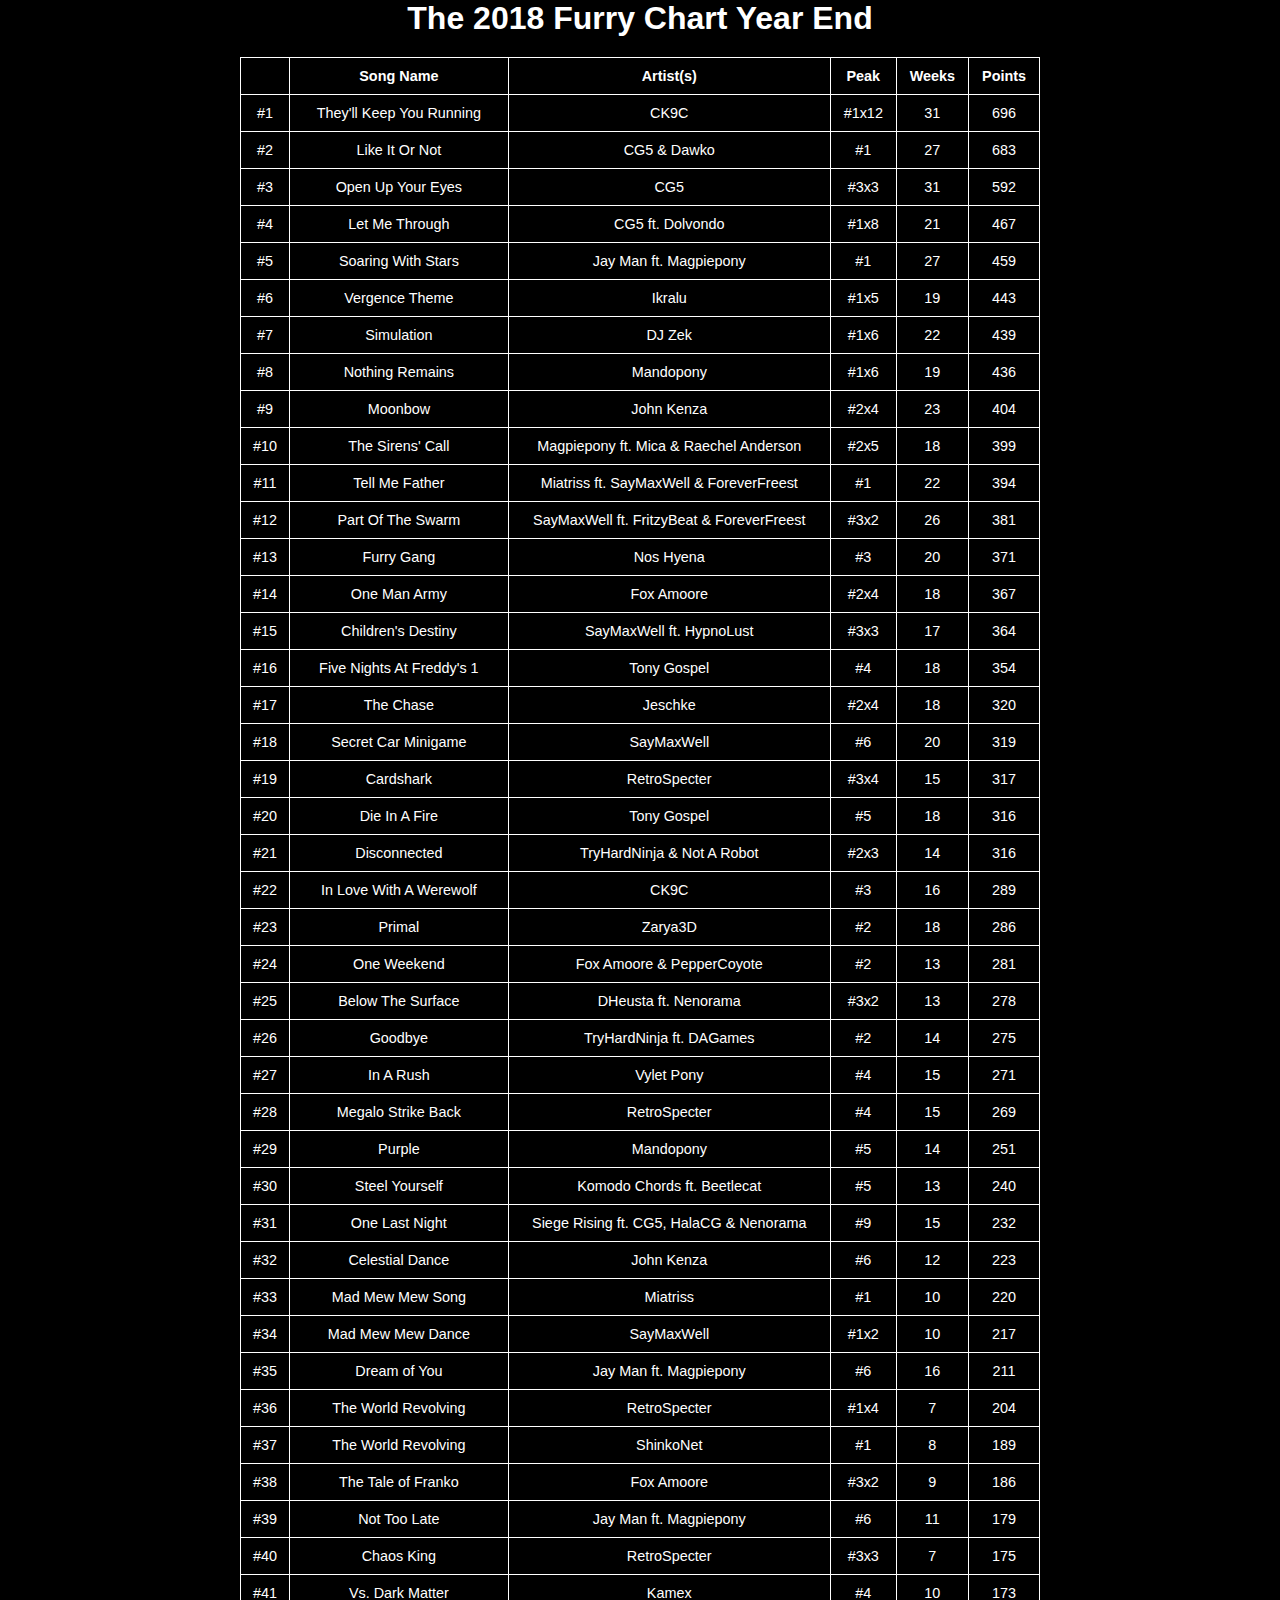
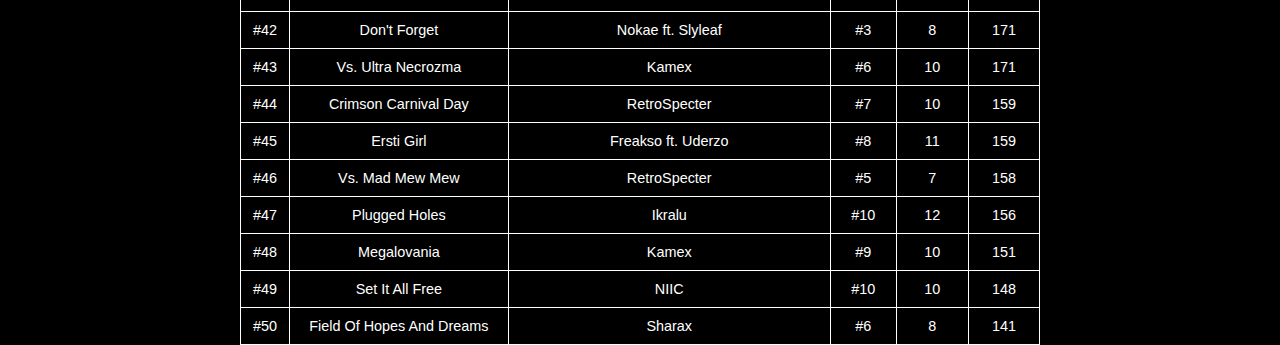
==== 2018.html @ 4cbfb5ee "Update 2018.html" ====
<!DOCTYPE html>
<html lang="en">
<head>
    <meta charset="UTF-8">
    <meta name="viewport" content="width=device-width, initial-scale=1.0">
    <link rel="stylesheet" href="style.css">
    <title>2018 Furry Chart YE</title>
</head>
<body>
    <header>
        <h1>The 2018 Furry Chart Year End</h1>
    </header>
    
    <div class="chart-container">
        <table>
            <thead>
                <tr>
                    <th></th>
                    <th>Song Name</th>
                    <th>Artist(s)</th>
                    <th>Peak</th>
                    <th>Weeks</th>
                    <th>Points</th>
                </tr>
            </thead>
            <tbody>
                <tr>
                    <td>#1</td>
                    <td>They'll Keep You Running</td>
                    <td>CK9C</td>
                    <td>#1x12</td>
                    <td>31</td>
                    <td>696</td>
                </tr>
                <tr>
                    <td>#2</td>
                    <td>Like It Or Not</td>
                    <td>CG5 & Dawko</td>
                    <td>#1</td>
                    <td>27</td>
                    <td>683</td>
                </tr>
                <tr>
                    <td>#3</td>
                    <td>Open Up Your Eyes</td>
                    <td>CG5</td>
                    <td>#3x3</td>
                    <td>31</td>
                    <td>592</td>
                </tr>
                <tr>
                    <td>#4</td>
                    <td>Let Me Through</td>
                    <td>CG5 ft. Dolvondo</td>
                    <td>#1x8</td>
                    <td>21</td>
                    <td>467</td>
                </tr>
                <tr>
                    <td>#5</td>
                    <td>Soaring With Stars</td>
                    <td>Jay Man ft. Magpiepony</td>
                    <td>#1</td>
                    <td>27</td>
                    <td>459</td>
                </tr>
                <tr>
                    <td>#6</td>
                    <td>Vergence Theme</td>
                    <td>Ikralu</td>
                    <td>#1x5</td>
                    <td>19</td>
                    <td>443</td>
                </tr>
                <tr>
                    <td>#7</td>
                    <td>Simulation</td>
                    <td>DJ Zek</td>
                    <td>#1x6</td>
                    <td>22</td>
                    <td>439</td>
                </tr>
                <tr>
                    <td>#8</td>
                    <td>Nothing Remains</td>
                    <td>Mandopony</td>
                    <td>#1x6</td>
                    <td>19</td>
                    <td>436</td>
                </tr>
                <tr>
                    <td>#9</td>
                    <td>Moonbow</td>
                    <td>John Kenza</td>
                    <td>#2x4</td>
                    <td>23</td>
                    <td>404</td>
                </tr>
                <tr>
                    <td>#10</td>
                    <td>The Sirens' Call</td>
                    <td>Magpiepony ft. Mica & Raechel Anderson</td>
                    <td>#2x5</td>
                    <td>18</td>
                    <td>399</td>
                </tr>
                <tr>
                    <td>#11</td>
                    <td>Tell Me Father</td>
                    <td>Miatriss ft. SayMaxWell & ForeverFreest</td>
                    <td>#1</td>
                    <td>22</td>
                    <td>394</td>
                </tr>
                <tr>
                    <td>#12</td>
                    <td>Part Of The Swarm</td>
                    <td>SayMaxWell ft. FritzyBeat & ForeverFreest</td>
                    <td>#3x2</td>
                    <td>26</td>
                    <td>381</td>
                </tr>
                <tr>
                    <td>#13</td>
                    <td>Furry Gang</td>
                    <td>Nos Hyena</td>
                    <td>#3</td>
                    <td>20</td>
                    <td>371</td>
                </tr>
                <tr>
                    <td>#14</td>
                    <td>One Man Army</td>
                    <td>Fox Amoore</td>
                    <td>#2x4</td>
                    <td>18</td>
                    <td>367</td>
                </tr>
                <tr>
                    <td>#15</td>
                    <td>Children's Destiny</td>
                    <td>SayMaxWell ft. HypnoLust</td>
                    <td>#3x3</td>
                    <td>17</td>
                    <td>364</td>
                </tr>
                <tr>
                    <td>#16</td>
                    <td>Five Nights At Freddy's 1</td>
                    <td>Tony Gospel</td>
                    <td>#4</td>
                    <td>18</td>
                    <td>354</td>
                </tr>
                <tr>
                    <td>#17</td>
                    <td>The Chase</td>
                    <td>Jeschke</td>
                    <td>#2x4</td>
                    <td>18</td>
                    <td>320</td>
                </tr>
                <tr>
                    <td>#18</td>
                    <td>Secret Car Minigame</td>
                    <td>SayMaxWell</td>
                    <td>#6</td>
                    <td>20</td>
                    <td>319</td>
                </tr>
                <tr>
                    <td>#19</td>
                    <td>Cardshark</td>
                    <td>RetroSpecter</td>
                    <td>#3x4</td>
                    <td>15</td>
                    <td>317</td>
                </tr>
                <tr>
                    <td>#20</td>
                    <td>Die In A Fire</td>
                    <td>Tony Gospel</td>
                    <td>#5</td>
                    <td>18</td>
                    <td>316</td>
                </tr>
                <tr>
                    <td>#21</td>
                    <td>Disconnected</td>
                    <td>TryHardNinja & Not A Robot</td>
                    <td>#2x3</td>
                    <td>14</td>
                    <td>316</td>
                </tr>
                <tr>
                    <td>#22</td>
                    <td>In Love With A Werewolf</td>
                    <td>CK9C</td>
                    <td>#3</td>
                    <td>16</td>
                    <td>289</td>
                </tr>
                <tr>
                    <td>#23</td>
                    <td>Primal</td>
                    <td>Zarya3D</td>
                    <td>#2</td>
                    <td>18</td>
                    <td>286</td>
                </tr>
                <tr>
                    <td>#24</td>
                    <td>One Weekend</td>
                    <td>Fox Amoore & PepperCoyote</td>
                    <td>#2</td>
                    <td>13</td>
                    <td>281</td>
                </tr>
                <tr>
                    <td>#25</td>
                    <td>Below The Surface</td>
                    <td>DHeusta ft. Nenorama</td>
                    <td>#3x2</td>
                    <td>13</td>
                    <td>278</td>
                </tr>
                <tr>
                    <td>#26</td>
                    <td>Goodbye</td>
                    <td>TryHardNinja ft. DAGames</td>
                    <td>#2</td>
                    <td>14</td>
                    <td>275</td>
                </tr>
                <tr>
                    <td>#27</td>
                    <td>In A Rush</td>
                    <td>Vylet Pony</td>
                    <td>#4</td>
                    <td>15</td>
                    <td>271</td>
                </tr>
                <tr>
                    <td>#28</td>
                    <td>Megalo Strike Back</td>
                    <td>RetroSpecter</td>
                    <td>#4</td>
                    <td>15</td>
                    <td>269</td>
                </tr>
                <tr>
                    <td>#29</td>
                    <td>Purple</td>
                    <td>Mandopony</td>
                    <td>#5</td>
                    <td>14</td>
                    <td>251</td>
                </tr>
                <tr>
                    <td>#30</td>
                    <td>Steel Yourself</td>
                    <td>Komodo Chords ft. Beetlecat</td>
                    <td>#5</td>
                    <td>13</td>
                    <td>240</td>
                </tr>
                <tr>
                    <td>#31</td>
                    <td>One Last Night</td>
                    <td>Siege Rising ft. CG5, HalaCG & Nenorama</td>
                    <td>#9</td>
                    <td>15</td>
                    <td>232</td>
                </tr>
                <tr>
                    <td>#32</td>
                    <td>Celestial Dance</td>
                    <td>John Kenza</td>
                    <td>#6</td>
                    <td>12</td>
                    <td>223</td>
                </tr>
                <tr>
                    <td>#33</td>
                    <td>Mad Mew Mew Song</td>
                    <td>Miatriss</td>
                    <td>#1</td>
                    <td>10</td>
                    <td>220</td>
                </tr>
                <tr>
                    <td>#34</td>
                    <td>Mad Mew Mew Dance</td>
                    <td>SayMaxWell</td>
                    <td>#1x2</td>
                    <td>10</td>
                    <td>217</td>
                </tr>
                <tr>
                    <td>#35</td>
                    <td>Dream of You</td>
                    <td>Jay Man ft. Magpiepony</td>
                    <td>#6</td>
                    <td>16</td>
                    <td>211</td>
                </tr>
                <tr>
                    <td>#36</td>
                    <td>The World Revolving</td>
                    <td>RetroSpecter</td>
                    <td>#1x4</td>
                    <td>7</td>
                    <td>204</td>
                </tr>
                <tr>
                    <td>#37</td>
                    <td>The World Revolving</td>
                    <td>ShinkoNet</td>
                    <td>#1</td>
                    <td>8</td>
                    <td>189</td>
                </tr>
                <tr>
                    <td>#38</td>
                    <td>The Tale of Franko</td>
                    <td>Fox Amoore</td>
                    <td>#3x2</td>
                    <td>9</td>
                    <td>186</td>
                </tr>
                <tr>
                    <td>#39</td>
                    <td>Not Too Late</td>
                    <td>Jay Man ft. Magpiepony</td>
                    <td>#6</td>
                    <td>11</td>
                    <td>179</td>
                </tr>
                <tr>
                    <td>#40</td>
                    <td>Chaos King</td>
                    <td>RetroSpecter</td>
                    <td>#3x3</td>
                    <td>7</td>
                    <td>175</td>
                </tr>
                <tr>
                    <td>#41</td>
                    <td>Vs. Dark Matter</td>
                    <td>Kamex</td>
                    <td>#4</td>
                    <td>10</td>
                    <td>173</td>
                </tr>
                <tr>
                    <td>#42</td>
                    <td>Don't Forget</td>
                    <td>Nokae ft. Slyleaf</td>
                    <td>#3</td>
                    <td>8</td>
                    <td>171</td>
                </tr>
                <tr>
                    <td>#43</td>
                    <td>Vs. Ultra Necrozma</td>
                    <td>Kamex</td>
                    <td>#6</td>
                    <td>10</td>
                    <td>171</td>
                </tr>
                <tr>
                    <td>#44</td>
                    <td>Crimson Carnival Day</td>
                    <td>RetroSpecter</td>
                    <td>#7</td>
                    <td>10</td>
                    <td>159</td>
                </tr>
                <tr>
                    <td>#45</td>
                    <td>Ersti Girl</td>
                    <td>Freakso ft. Uderzo</td>
                    <td>#8</td>
                    <td>11</td>
                    <td>159</td>
                </tr>
                <tr>
                    <td>#46</td>
                    <td>Vs. Mad Mew Mew</td>
                    <td>RetroSpecter</td>
                    <td>#5</td>
                    <td>7</td>
                    <td>158</td>
                </tr>
                <tr>
                    <td>#47</td>
                    <td>Plugged Holes</td>
                    <td>Ikralu</td>
                    <td>#10</td>
                    <td>12</td>
                    <td>156</td>
                </tr>
                <tr>
                    <td>#48</td>
                    <td>Megalovania</td>
                    <td>Kamex</td>
                    <td>#9</td>
                    <td>10</td>
                    <td>151</td>
                </tr>
                <tr>
                    <td>#49</td>
                    <td>Set It All Free</td>
                    <td>NIIC</td>
                    <td>#10</td>
                    <td>10</td>
                    <td>148</td>
                </tr>
                <tr>
                    <td>#50</td>
                    <td>Field Of Hopes And Dreams</td>
                    <td>Sharax</td>
                    <td>#6</td>
                    <td>8</td>
                    <td>141</td>
                </tr>
            </tbody>
        </table>
    </div>
</body>
</html>
---- style.css ----
/* Reset default margin and padding */
body, h1, p {
    margin: 0;
    padding: 0;
}

body {
    font-family: Arial, sans-serif;
    background-color: black;
    color: white;
}

.container {
    display: flex;
    flex-direction: column;
    justify-content: flex-start; /* Align to the top */
    align-items: center; /* Horizontally center content */
    min-height: 100vh; /* Maintain full viewport height */
    padding: 20px;
}

h1 {
    font-size: 2em;
    margin-bottom: 10px;
    text-align: center; /* Center the header text */
}

p {
    font-size: 0.8em;
    margin-bottom: 20px;
    text-align: center; /* Center the paragraph text */
}

.chart-container {
    display: flex;
    justify-content: center;
    align-items: center;
    margin-top: 20px;
}

table {
    border-collapse: collapse;
    width: 100%;
    max-width: 800px;
    border: 1px solid white;
}

table th, table td {
    padding: 10px;
    text-align: center;
    border: 1px solid white;
    font-size: 0.9em;
    word-wrap: break-word; /* Allow long text to wrap */
    white-space: normal; /* Allow long text to wrap within cells */
}

.button-container {
    display: flex;
    flex-wrap: wrap;
    justify-content: center;
    align-items: center;
    gap: 10px;
}

.year-button {
    display: inline-block;
    width: 60px;
    height: 60px;
    border-radius: 50%;
    background-color: #333;
    color: white;
    text-align: center;
    line-height: 60px;
    text-decoration: none;
    font-size: 0.8em;
    transition: background-color 0.3s;
}

.year-button:hover {
    background-color: #555;
}

/* Media Query for Small Screens */
@media (max-width: 480px) {
    .container {
        justify-content: flex-start; /* Align to the top */
        padding: 10px;
    }

    h1 {
        font-size: 1.5em;
    }

    .year-button {
        width: 50px;
        height: 50px;
        line-height: 50px;
    }
}
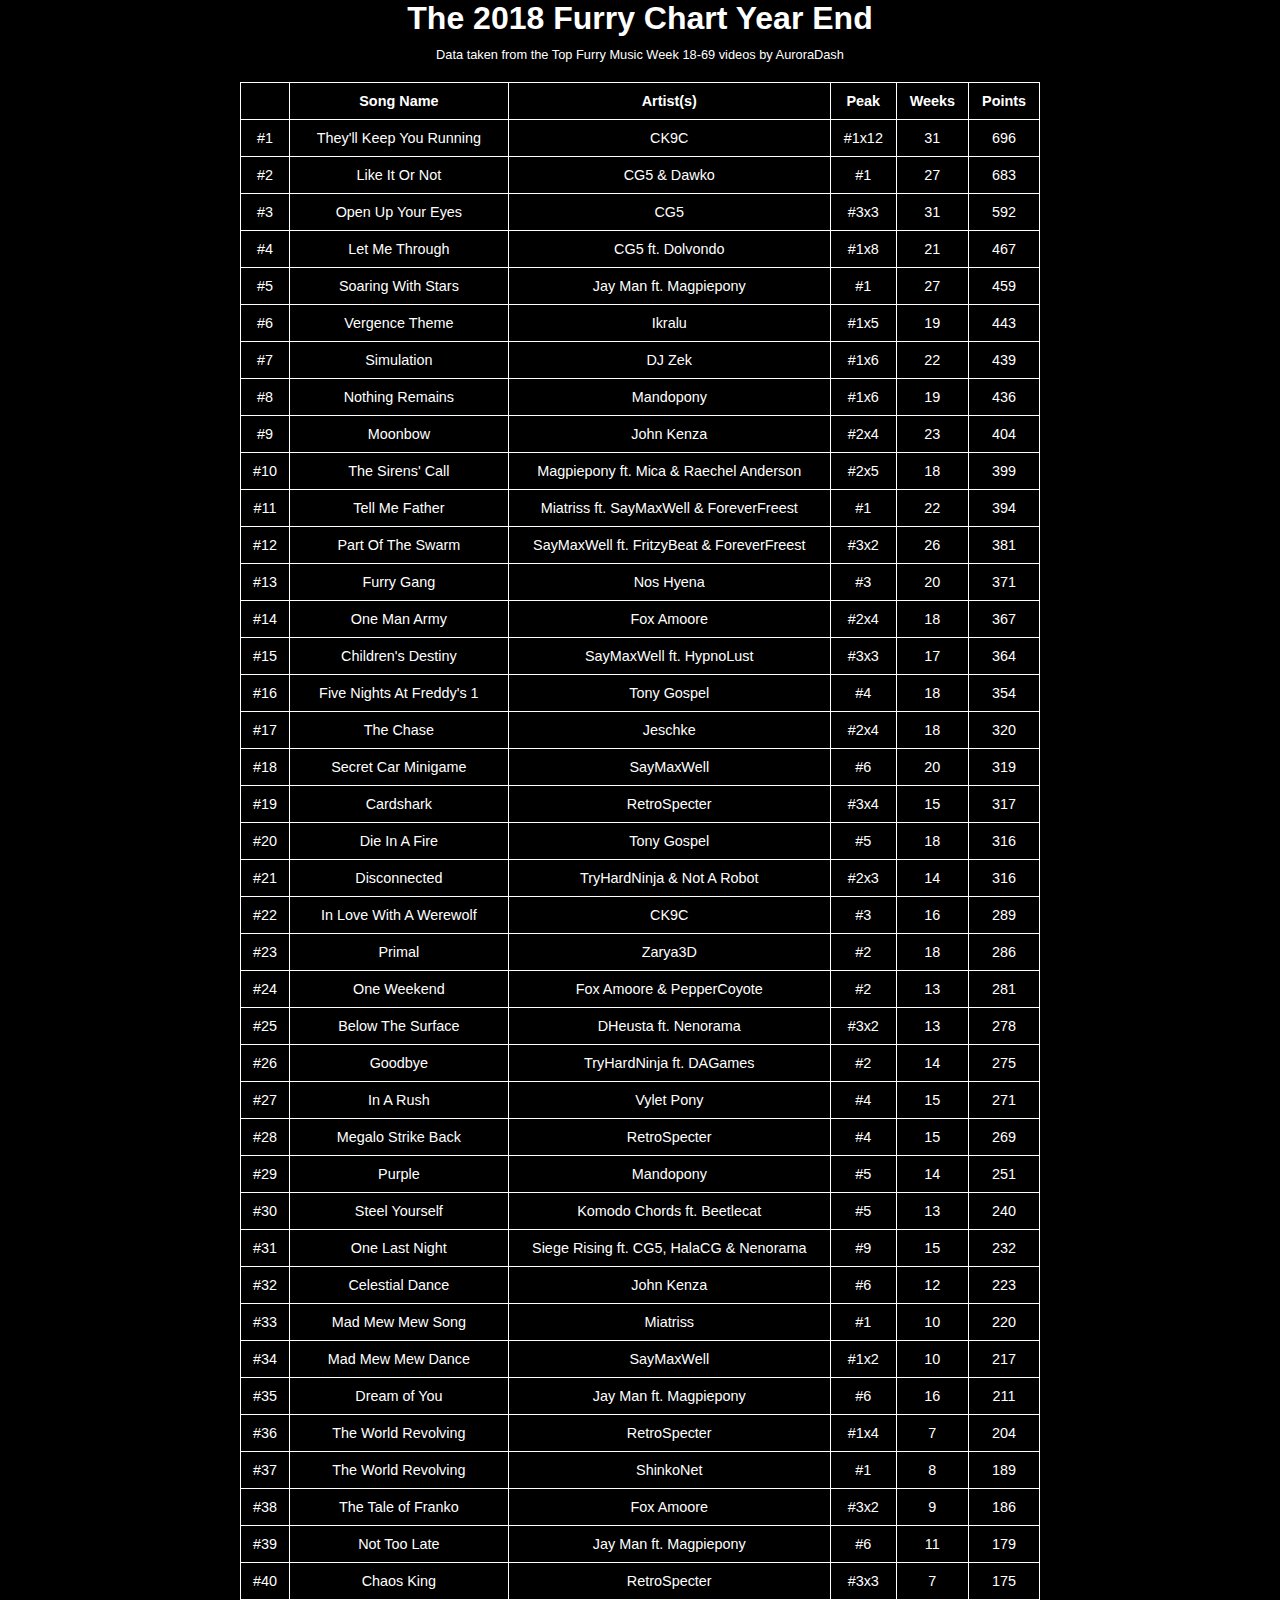
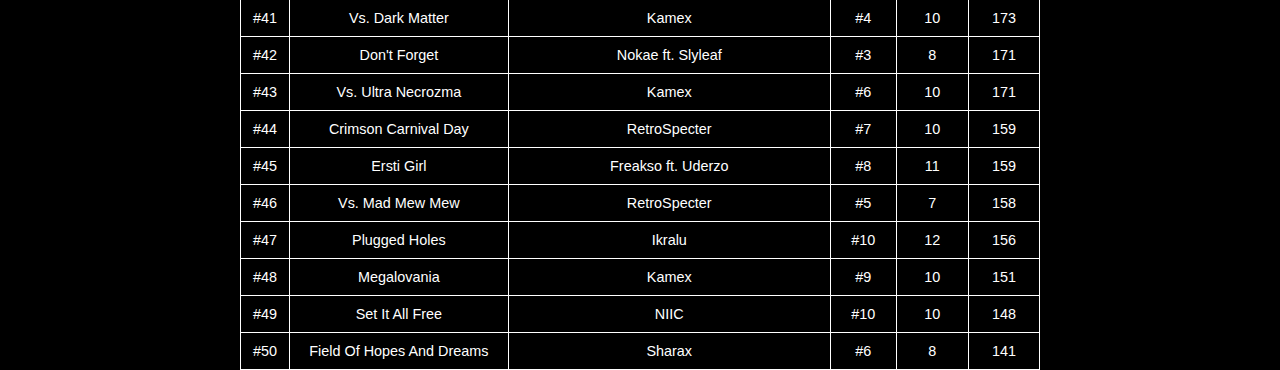
==== commit 31eaed33: "Update 2018.html" ====
--- a/2018.html
+++ b/2018.html
@@ -9,6 +9,7 @@
 <body>
     <header>
         <h1>The 2018 Furry Chart Year End</h1>
+        <p>Data taken from the Top Furry Music Week 18-69 videos by AuroraDash</p>
     </header>
     
     <div class="chart-container">
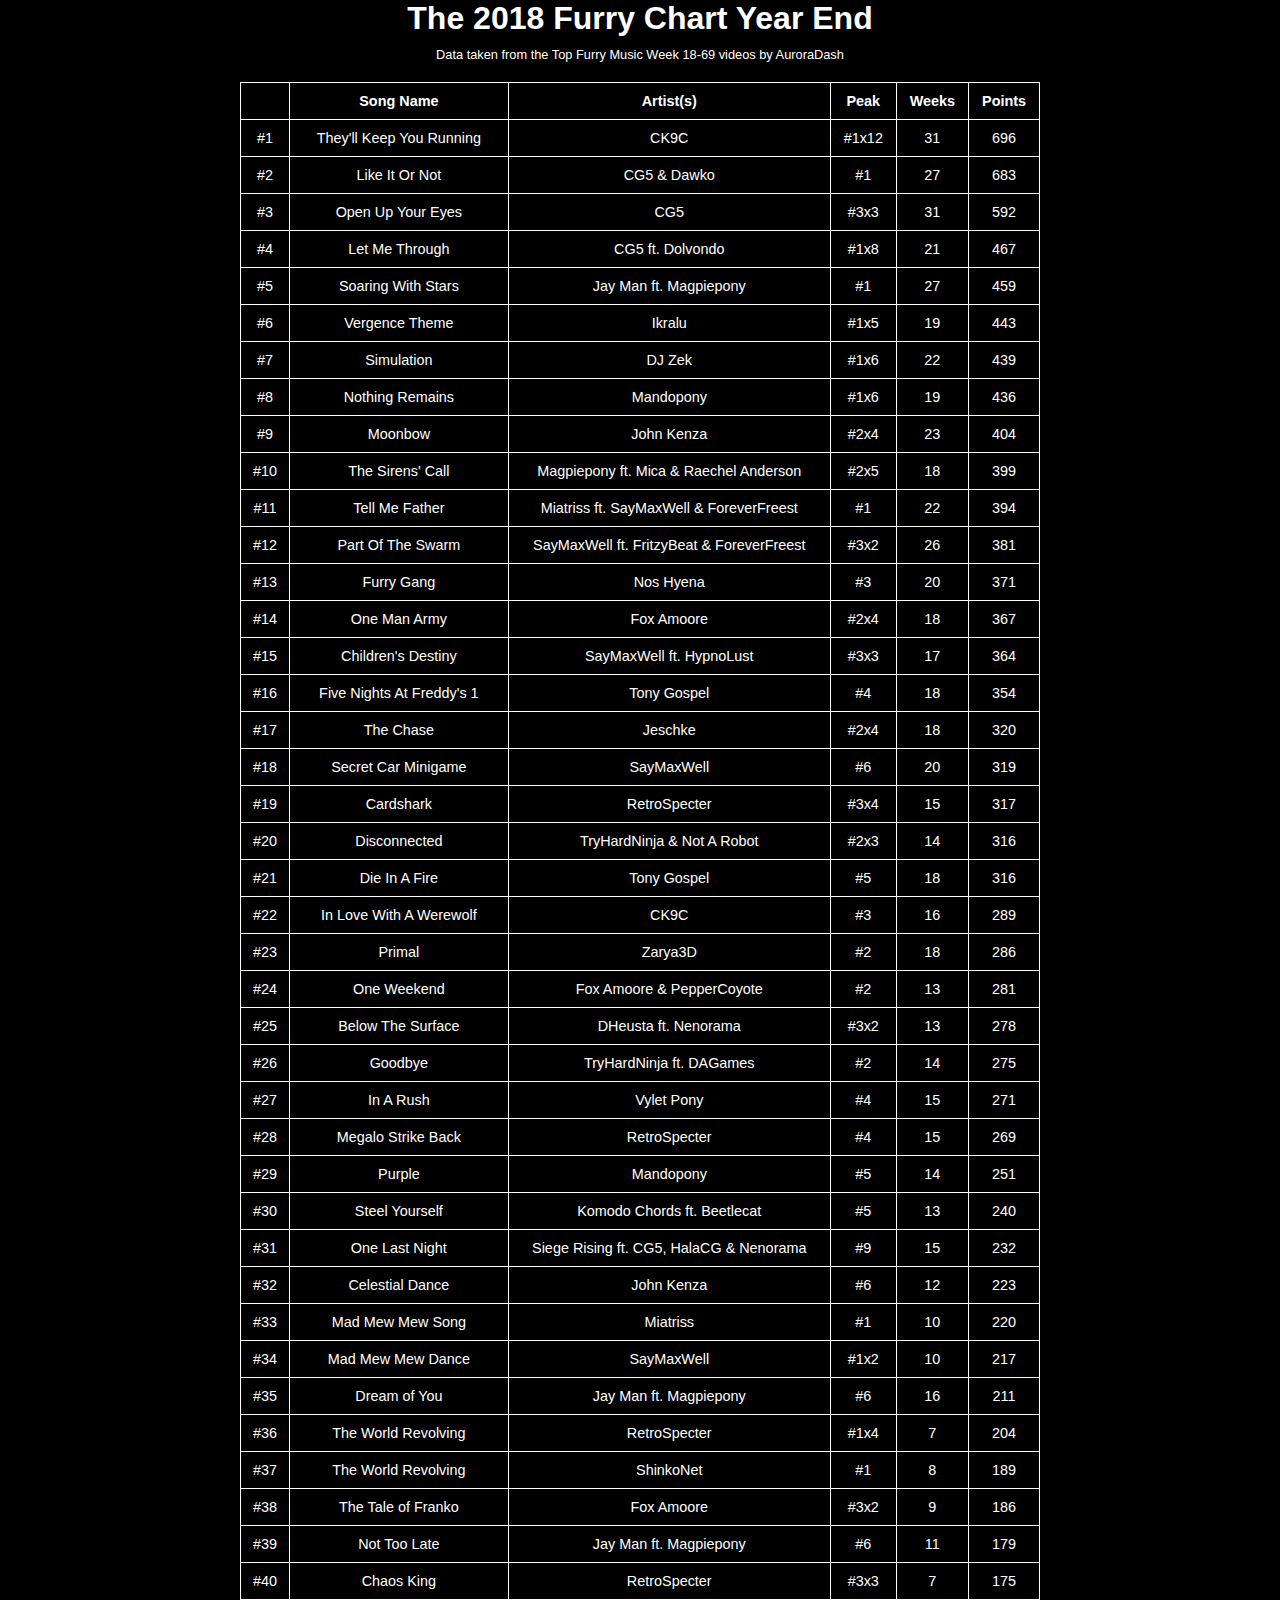
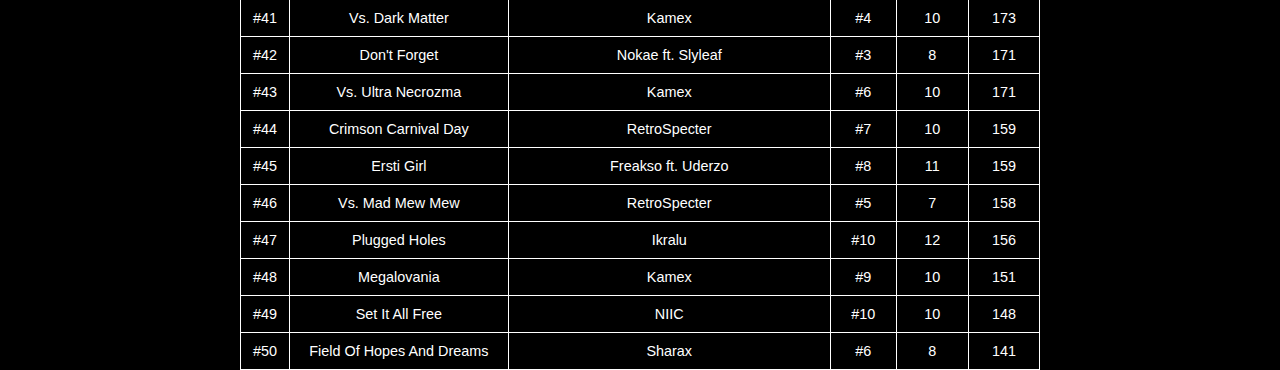
==== commit c2d8b8bd: "Update 2018.html" ====
--- a/2018.html
+++ b/2018.html
@@ -179,18 +179,18 @@
                 </tr>
                 <tr>
                     <td>#20</td>
-                    <td>Die In A Fire</td>
-                    <td>Tony Gospel</td>
-                    <td>#5</td>
-                    <td>18</td>
-                    <td>316</td>
-                </tr>
-                <tr>
-                    <td>#21</td>
                     <td>Disconnected</td>
                     <td>TryHardNinja & Not A Robot</td>
                     <td>#2x3</td>
                     <td>14</td>
+                    <td>316</td>
+                </tr>
+                <tr>
+                    <td>#21</td>
+                    <td>Die In A Fire</td>
+                    <td>Tony Gospel</td>
+                    <td>#5</td>
+                    <td>18</td>
                     <td>316</td>
                 </tr>
                 <tr>
--- a/style.css
+++ b/style.css
@@ -50,7 +50,7 @@
     text-align: center;
     border: 1px solid white;
     font-size: 0.9em;
-    word-wrap: break-word; /* Allow long text to wrap */
+    word-break: break-word; /* Allow long text to break into multiple lines */
     white-space: normal; /* Allow long text to wrap within cells */
 }
 
@@ -80,6 +80,29 @@
     background-color: #555;
 }
 
+.weekly-button-container {
+    display: flex;
+    justify-content: center;
+    align-items: center;
+    margin-top: 20px;
+}
+
+.weekly-button {
+    display: inline-block;
+    padding: 10px 20px;
+    border-radius: 30px; /* For an oval shape, adjust the border radius */
+    background-color: #333;
+    color: white;
+    text-align: center;
+    text-decoration: none;
+    font-size: 1em;
+    transition: background-color 0.3s;
+}
+
+.weekly-button:hover {
+    background-color: #555;
+}
+
 /* Media Query for Small Screens */
 @media (max-width: 480px) {
     .container {
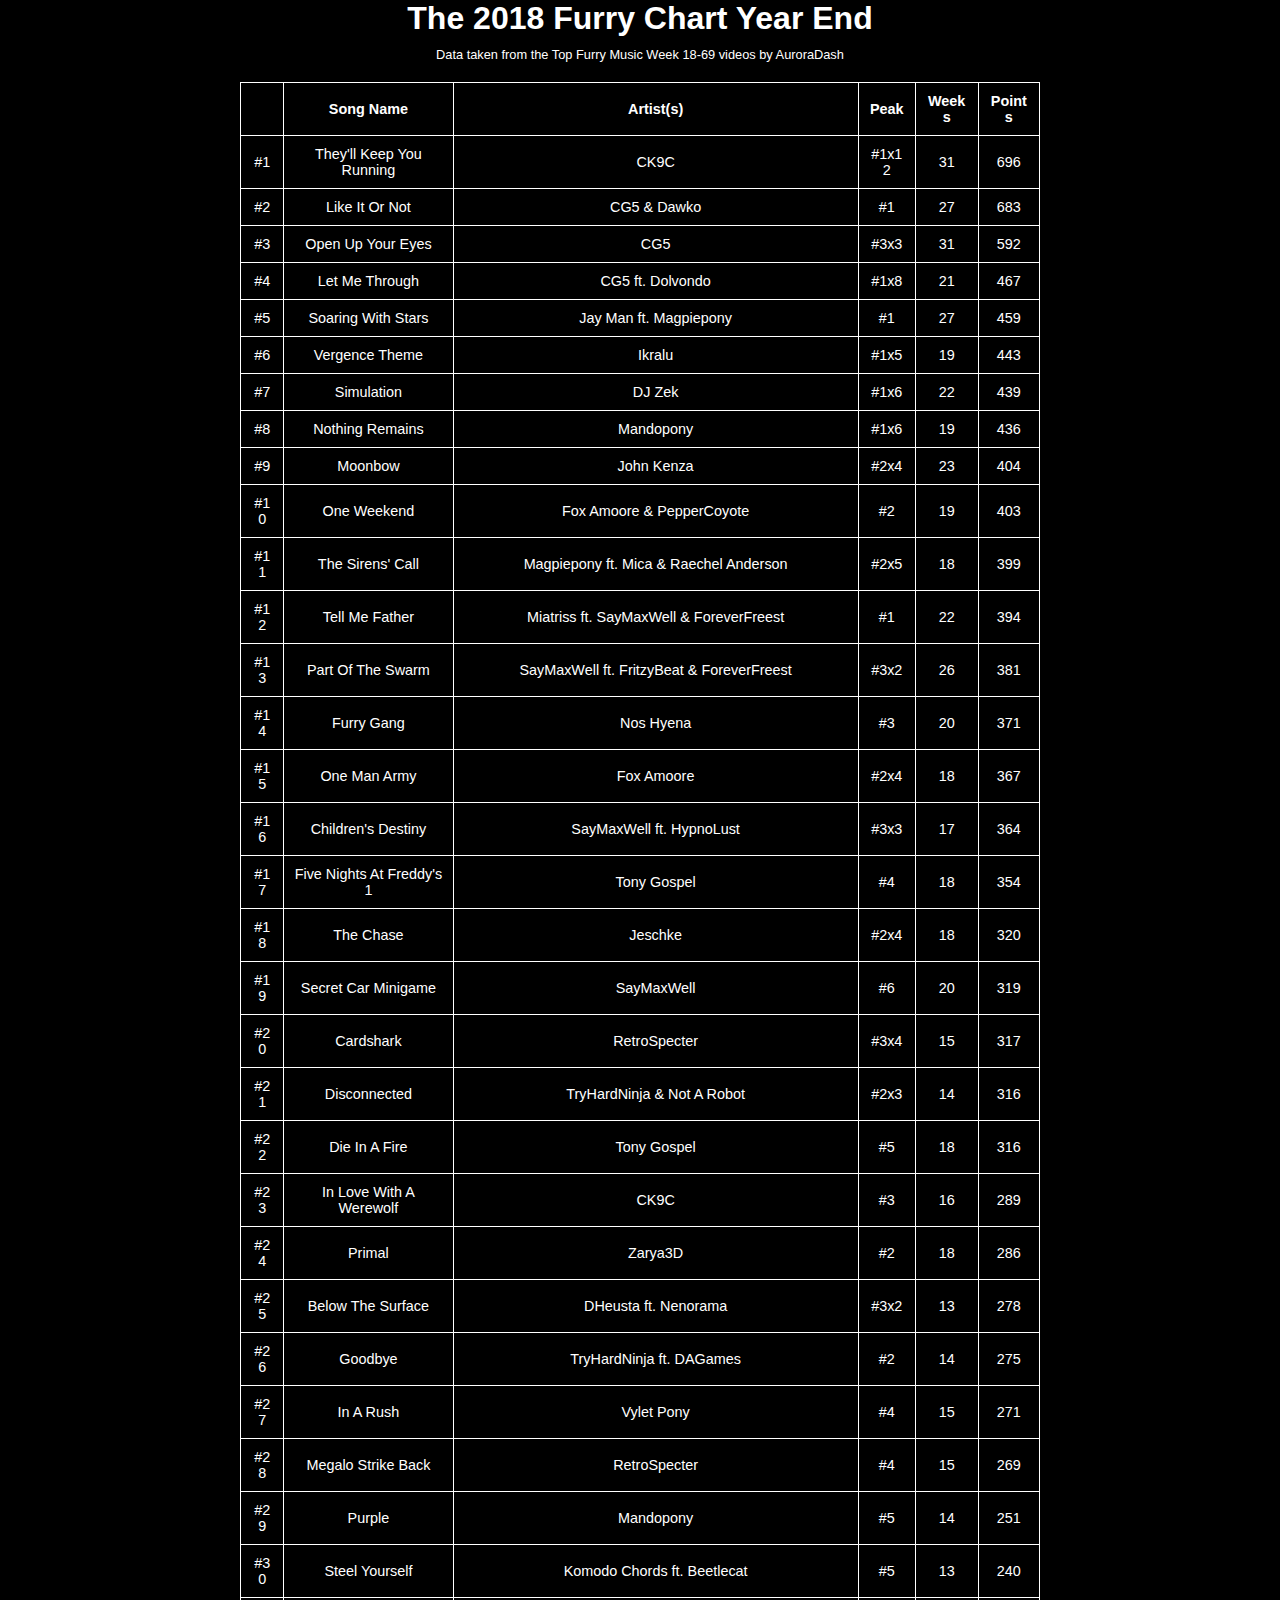
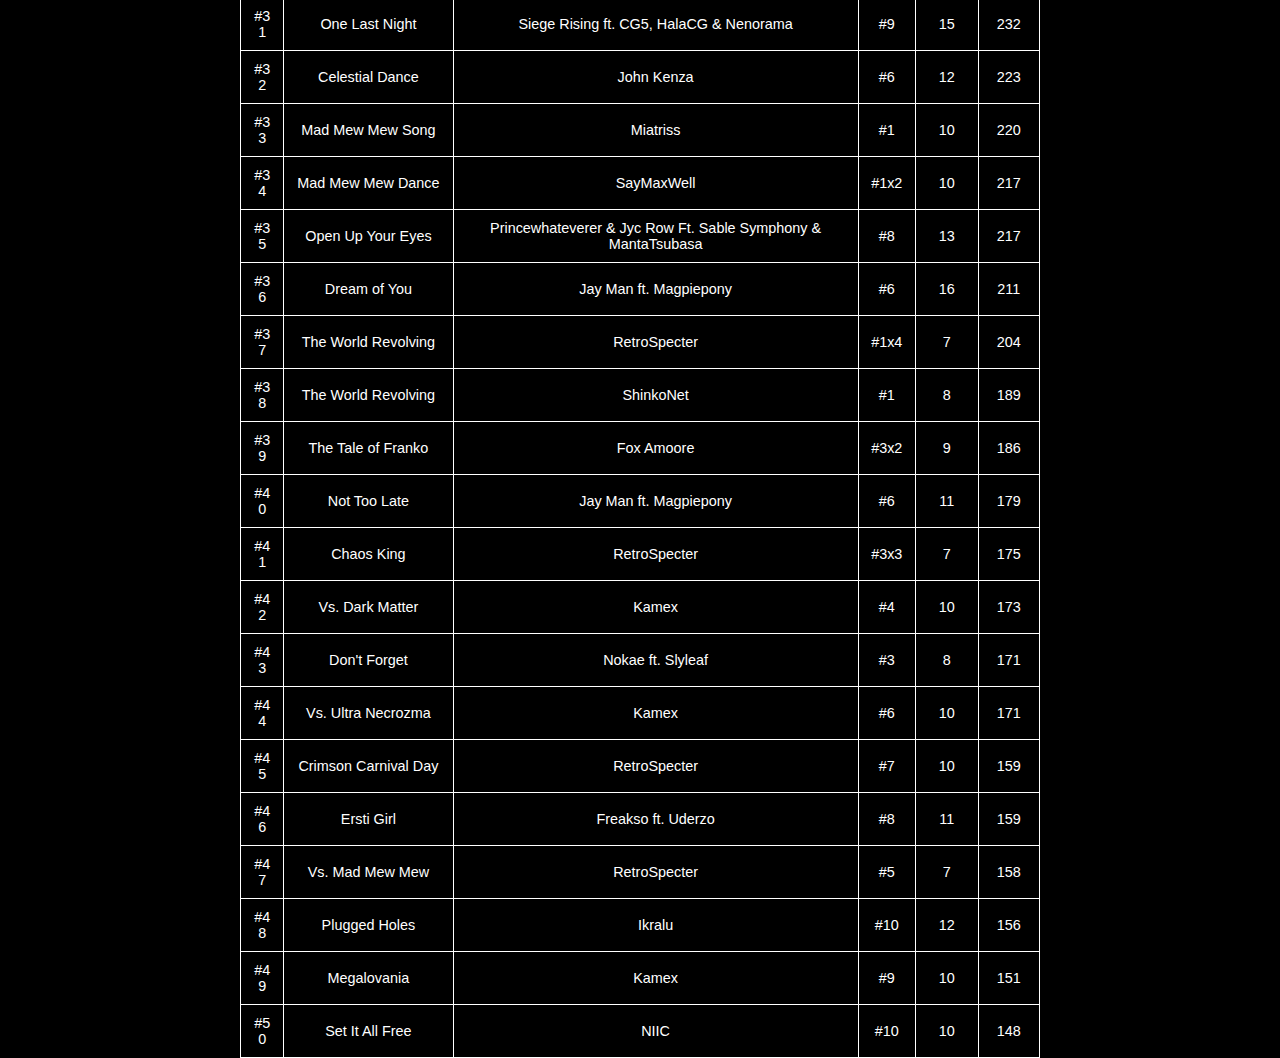
==== commit 677ed7be: "Update 2018.html" ====
--- a/2018.html
+++ b/2018.html
@@ -99,6 +99,14 @@
                 </tr>
                 <tr>
                     <td>#10</td>
+                    <td>One Weekend</td>
+                    <td>Fox Amoore & PepperCoyote</td>
+                    <td>#2</td>
+                    <td>19</td>
+                    <td>403</td>
+                </tr>
+                <tr>
+                    <td>#11</td>
                     <td>The Sirens' Call</td>
                     <td>Magpiepony ft. Mica & Raechel Anderson</td>
                     <td>#2x5</td>
@@ -106,7 +114,7 @@
                     <td>399</td>
                 </tr>
                 <tr>
-                    <td>#11</td>
+                    <td>#12</td>
                     <td>Tell Me Father</td>
                     <td>Miatriss ft. SayMaxWell & ForeverFreest</td>
                     <td>#1</td>
@@ -114,7 +122,7 @@
                     <td>394</td>
                 </tr>
                 <tr>
-                    <td>#12</td>
+                    <td>#13</td>
                     <td>Part Of The Swarm</td>
                     <td>SayMaxWell ft. FritzyBeat & ForeverFreest</td>
                     <td>#3x2</td>
@@ -122,7 +130,7 @@
                     <td>381</td>
                 </tr>
                 <tr>
-                    <td>#13</td>
+                    <td>#14</td>
                     <td>Furry Gang</td>
                     <td>Nos Hyena</td>
                     <td>#3</td>
@@ -130,7 +138,7 @@
                     <td>371</td>
                 </tr>
                 <tr>
-                    <td>#14</td>
+                    <td>#15</td>
                     <td>One Man Army</td>
                     <td>Fox Amoore</td>
                     <td>#2x4</td>
@@ -138,7 +146,7 @@
                     <td>367</td>
                 </tr>
                 <tr>
-                    <td>#15</td>
+                    <td>#16</td>
                     <td>Children's Destiny</td>
                     <td>SayMaxWell ft. HypnoLust</td>
                     <td>#3x3</td>
@@ -146,7 +154,7 @@
                     <td>364</td>
                 </tr>
                 <tr>
-                    <td>#16</td>
+                    <td>#17</td>
                     <td>Five Nights At Freddy's 1</td>
                     <td>Tony Gospel</td>
                     <td>#4</td>
@@ -154,7 +162,7 @@
                     <td>354</td>
                 </tr>
                 <tr>
-                    <td>#17</td>
+                    <td>#18</td>
                     <td>The Chase</td>
                     <td>Jeschke</td>
                     <td>#2x4</td>
@@ -162,7 +170,7 @@
                     <td>320</td>
                 </tr>
                 <tr>
-                    <td>#18</td>
+                    <td>#19</td>
                     <td>Secret Car Minigame</td>
                     <td>SayMaxWell</td>
                     <td>#6</td>
@@ -170,7 +178,7 @@
                     <td>319</td>
                 </tr>
                 <tr>
-                    <td>#19</td>
+                    <td>#20</td>
                     <td>Cardshark</td>
                     <td>RetroSpecter</td>
                     <td>#3x4</td>
@@ -178,7 +186,7 @@
                     <td>317</td>
                 </tr>
                 <tr>
-                    <td>#20</td>
+                    <td>#21</td>
                     <td>Disconnected</td>
                     <td>TryHardNinja & Not A Robot</td>
                     <td>#2x3</td>
@@ -186,7 +194,7 @@
                     <td>316</td>
                 </tr>
                 <tr>
-                    <td>#21</td>
+                    <td>#22</td>
                     <td>Die In A Fire</td>
                     <td>Tony Gospel</td>
                     <td>#5</td>
@@ -194,7 +202,7 @@
                     <td>316</td>
                 </tr>
                 <tr>
-                    <td>#22</td>
+                    <td>#23</td>
                     <td>In Love With A Werewolf</td>
                     <td>CK9C</td>
                     <td>#3</td>
@@ -202,20 +210,12 @@
                     <td>289</td>
                 </tr>
                 <tr>
-                    <td>#23</td>
+                    <td>#24</td>
                     <td>Primal</td>
                     <td>Zarya3D</td>
                     <td>#2</td>
                     <td>18</td>
                     <td>286</td>
-                </tr>
-                <tr>
-                    <td>#24</td>
-                    <td>One Weekend</td>
-                    <td>Fox Amoore & PepperCoyote</td>
-                    <td>#2</td>
-                    <td>13</td>
-                    <td>281</td>
                 </tr>
                 <tr>
                     <td>#25</td>
@@ -299,6 +299,14 @@
                 </tr>
                 <tr>
                     <td>#35</td>
+                    <td>Open Up Your Eyes</td>
+                    <td>Princewhateverer & Jyc Row Ft. Sable Symphony & MantaTsubasa</td>
+                    <td>#8</td>
+                    <td>13</td>
+                    <td>217</td>
+                </tr>
+                <tr>
+                    <td>#36</td>
                     <td>Dream of You</td>
                     <td>Jay Man ft. Magpiepony</td>
                     <td>#6</td>
@@ -306,7 +314,7 @@
                     <td>211</td>
                 </tr>
                 <tr>
-                    <td>#36</td>
+                    <td>#37</td>
                     <td>The World Revolving</td>
                     <td>RetroSpecter</td>
                     <td>#1x4</td>
@@ -314,7 +322,7 @@
                     <td>204</td>
                 </tr>
                 <tr>
-                    <td>#37</td>
+                    <td>#38</td>
                     <td>The World Revolving</td>
                     <td>ShinkoNet</td>
                     <td>#1</td>
@@ -322,7 +330,7 @@
                     <td>189</td>
                 </tr>
                 <tr>
-                    <td>#38</td>
+                    <td>#39</td>
                     <td>The Tale of Franko</td>
                     <td>Fox Amoore</td>
                     <td>#3x2</td>
@@ -330,7 +338,7 @@
                     <td>186</td>
                 </tr>
                 <tr>
-                    <td>#39</td>
+                    <td>#40</td>
                     <td>Not Too Late</td>
                     <td>Jay Man ft. Magpiepony</td>
                     <td>#6</td>
@@ -338,7 +346,7 @@
                     <td>179</td>
                 </tr>
                 <tr>
-                    <td>#40</td>
+                    <td>#41</td>
                     <td>Chaos King</td>
                     <td>RetroSpecter</td>
                     <td>#3x3</td>
@@ -346,7 +354,7 @@
                     <td>175</td>
                 </tr>
                 <tr>
-                    <td>#41</td>
+                    <td>#42</td>
                     <td>Vs. Dark Matter</td>
                     <td>Kamex</td>
                     <td>#4</td>
@@ -354,7 +362,7 @@
                     <td>173</td>
                 </tr>
                 <tr>
-                    <td>#42</td>
+                    <td>#43</td>
                     <td>Don't Forget</td>
                     <td>Nokae ft. Slyleaf</td>
                     <td>#3</td>
@@ -362,7 +370,7 @@
                     <td>171</td>
                 </tr>
                 <tr>
-                    <td>#43</td>
+                    <td>#44</td>
                     <td>Vs. Ultra Necrozma</td>
                     <td>Kamex</td>
                     <td>#6</td>
@@ -370,7 +378,7 @@
                     <td>171</td>
                 </tr>
                 <tr>
-                    <td>#44</td>
+                    <td>#45</td>
                     <td>Crimson Carnival Day</td>
                     <td>RetroSpecter</td>
                     <td>#7</td>
@@ -378,7 +386,7 @@
                     <td>159</td>
                 </tr>
                 <tr>
-                    <td>#45</td>
+                    <td>#46</td>
                     <td>Ersti Girl</td>
                     <td>Freakso ft. Uderzo</td>
                     <td>#8</td>
@@ -386,7 +394,7 @@
                     <td>159</td>
                 </tr>
                 <tr>
-                    <td>#46</td>
+                    <td>#47</td>
                     <td>Vs. Mad Mew Mew</td>
                     <td>RetroSpecter</td>
                     <td>#5</td>
@@ -394,7 +402,7 @@
                     <td>158</td>
                 </tr>
                 <tr>
-                    <td>#47</td>
+                    <td>#48</td>
                     <td>Plugged Holes</td>
                     <td>Ikralu</td>
                     <td>#10</td>
@@ -402,7 +410,7 @@
                     <td>156</td>
                 </tr>
                 <tr>
-                    <td>#48</td>
+                    <td>#49</td>
                     <td>Megalovania</td>
                     <td>Kamex</td>
                     <td>#9</td>
@@ -410,20 +418,12 @@
                     <td>151</td>
                 </tr>
                 <tr>
-                    <td>#49</td>
+                    <td>#50</td>
                     <td>Set It All Free</td>
                     <td>NIIC</td>
                     <td>#10</td>
                     <td>10</td>
                     <td>148</td>
-                </tr>
-                <tr>
-                    <td>#50</td>
-                    <td>Field Of Hopes And Dreams</td>
-                    <td>Sharax</td>
-                    <td>#6</td>
-                    <td>8</td>
-                    <td>141</td>
                 </tr>
             </tbody>
         </table>
--- a/style.css
+++ b/style.css
@@ -106,7 +106,6 @@
 /* Media Query for Small Screens */
 @media (max-width: 480px) {
     .container {
-        justify-content: flex-start; /* Align to the top */
         padding: 10px;
     }
 
@@ -114,9 +113,20 @@
         font-size: 1.5em;
     }
 
+    p {
+        font-size: 0.7em;
+    }
+
     .year-button {
         width: 50px;
         height: 50px;
         line-height: 50px;
+        font-size: 0.6em;
+    }
+
+    .weekly-button {
+        padding: 8px 15px;
+        border-radius: 20px;
+        font-size: 0.7em;
     }
 }
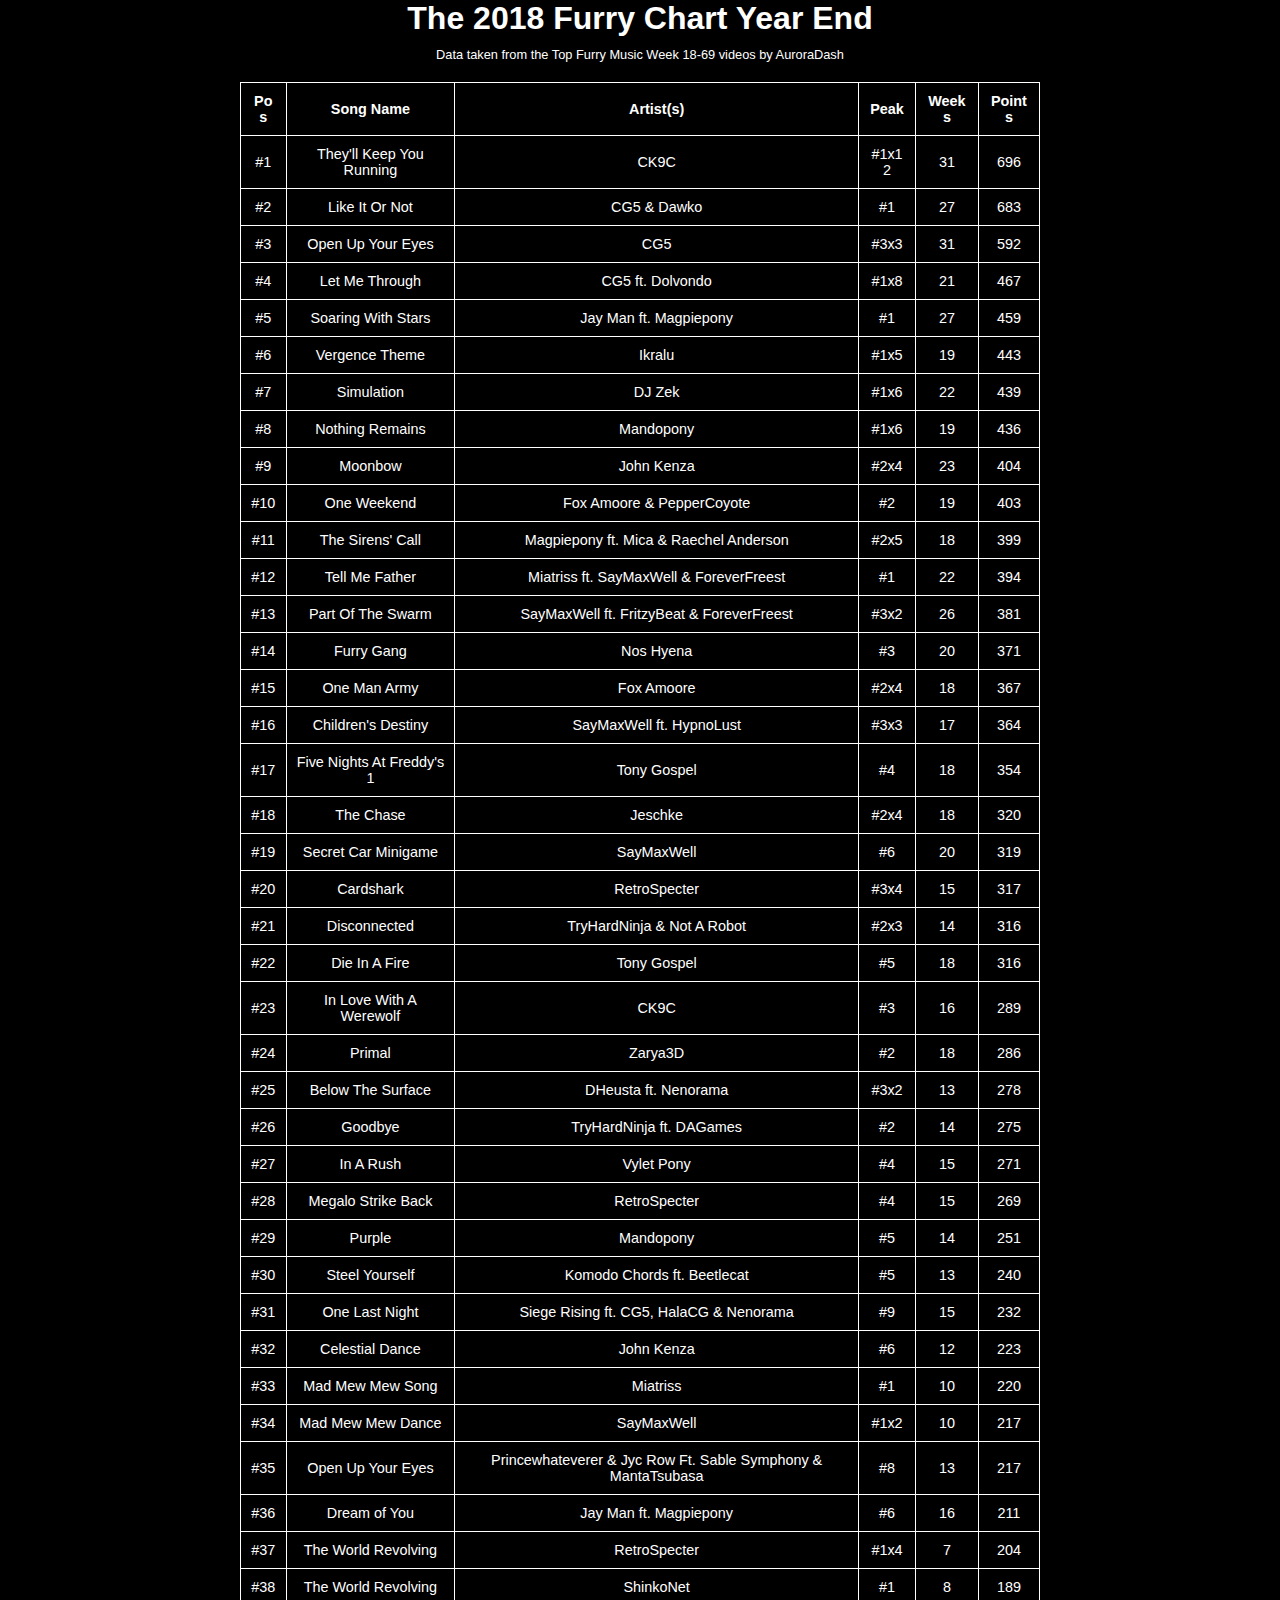
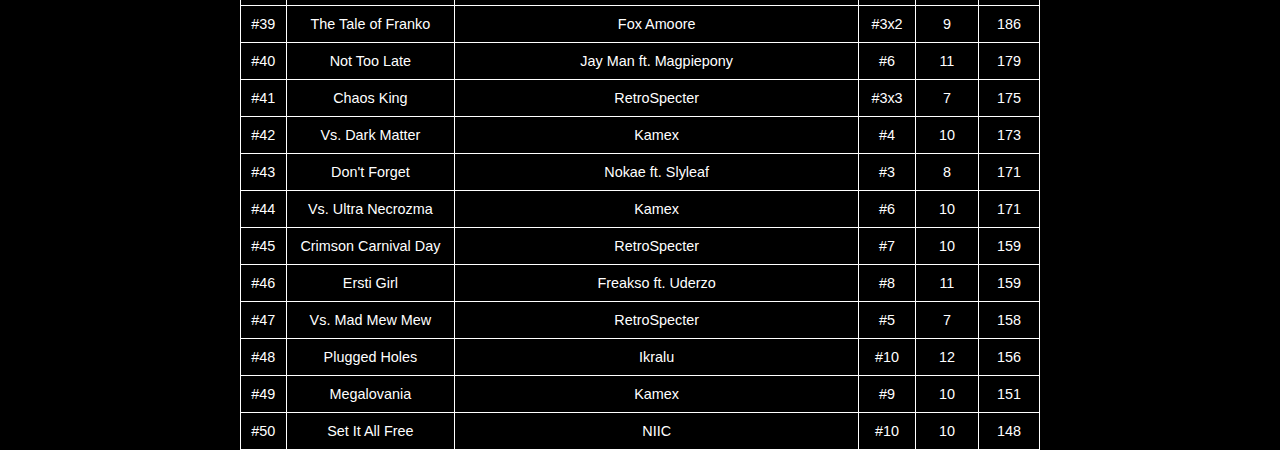
==== commit 302ee7f9: "Update 2018.html" ====
--- a/2018.html
+++ b/2018.html
@@ -16,7 +16,7 @@
         <table>
             <thead>
                 <tr>
-                    <th></th>
+                    <th>Pos</th>
                     <th>Song Name</th>
                     <th>Artist(s)</th>
                     <th>Peak</th>
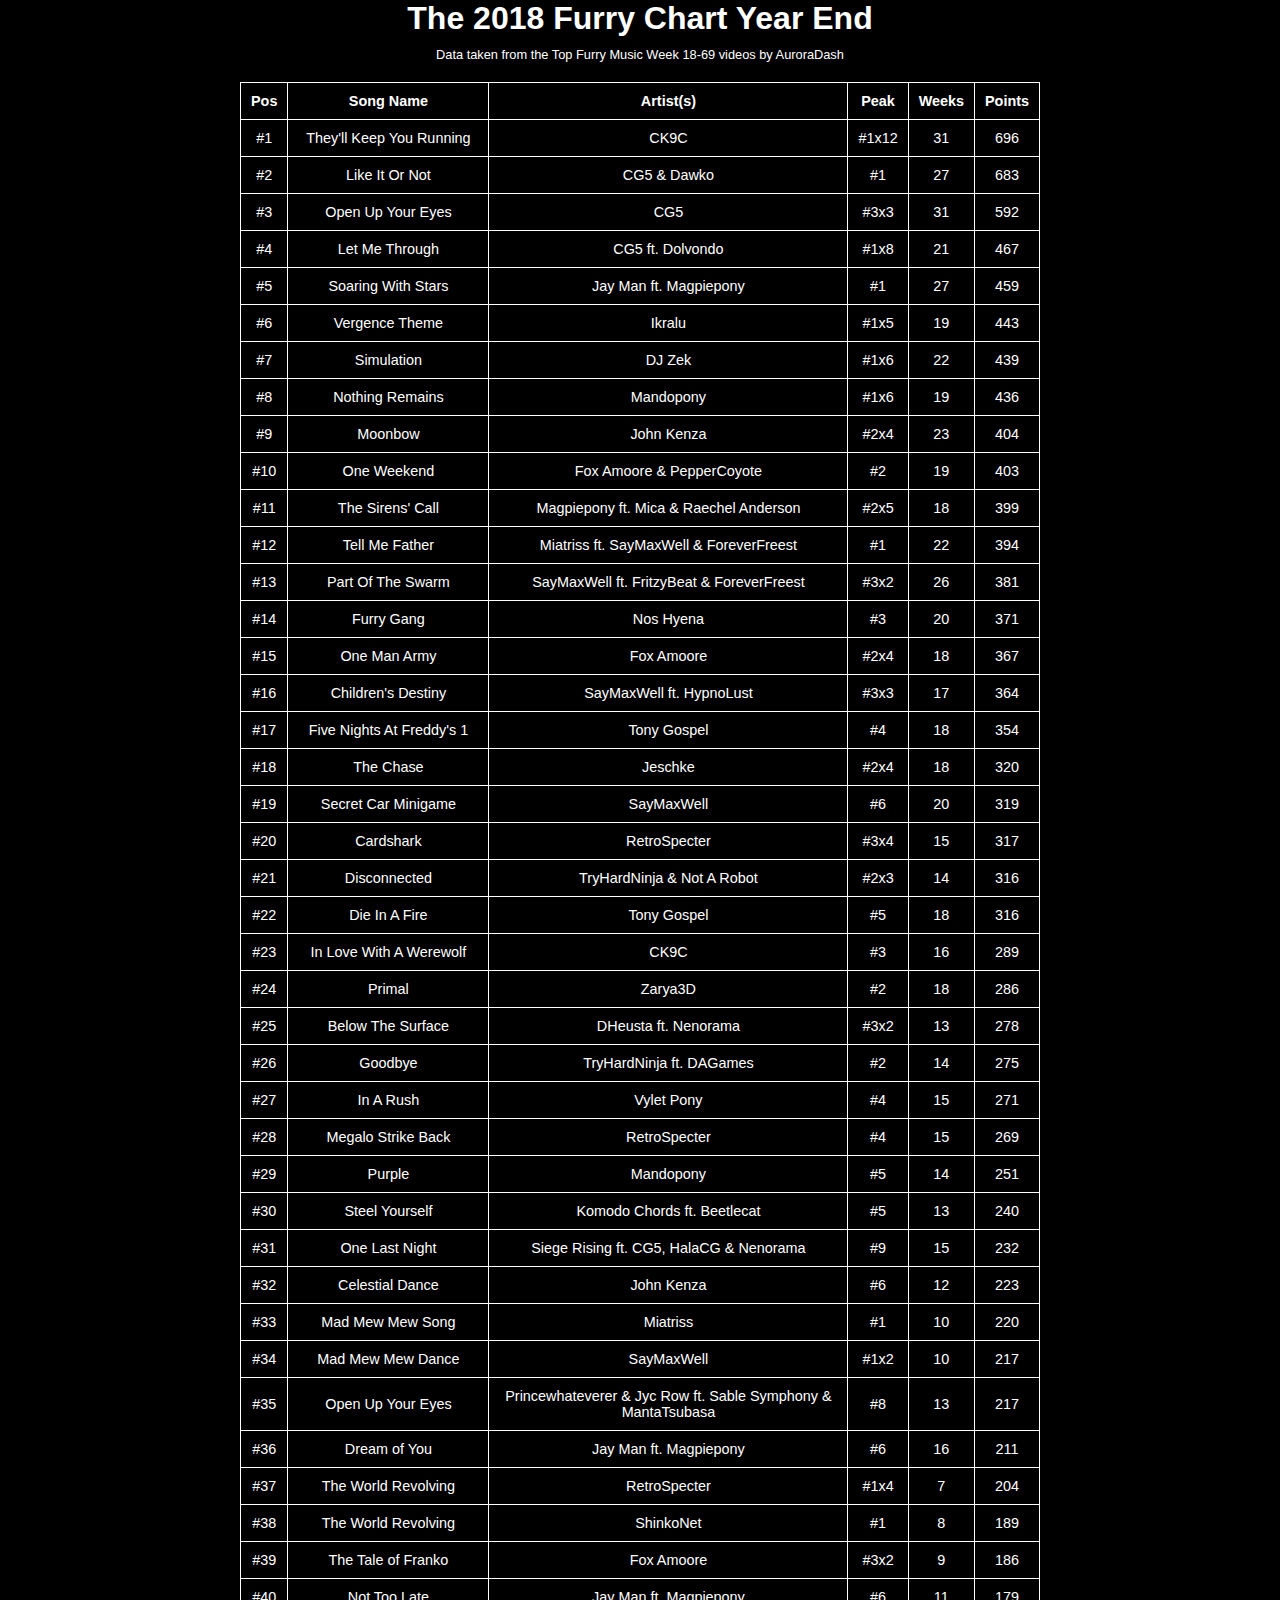
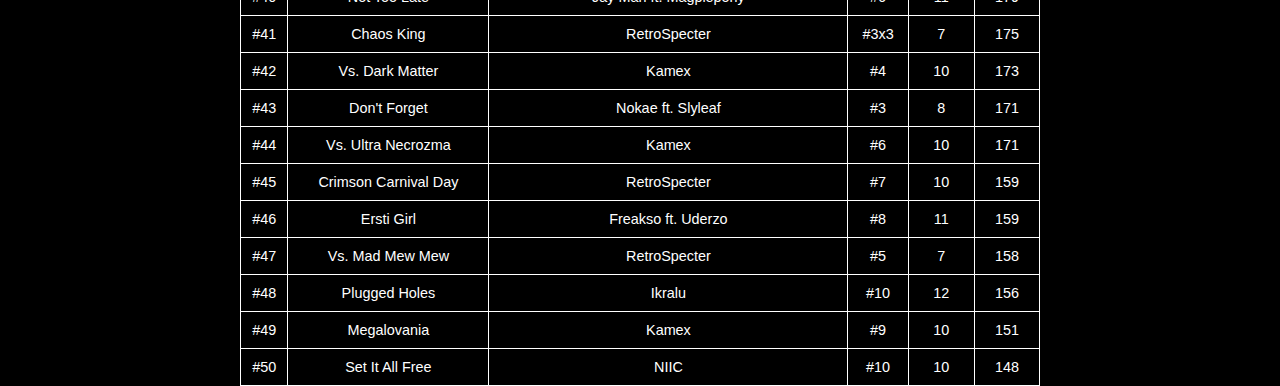
==== commit 8e037350: "Update 2018.html" ====
--- a/2018.html
+++ b/2018.html
@@ -300,7 +300,7 @@
                 <tr>
                     <td>#35</td>
                     <td>Open Up Your Eyes</td>
-                    <td>Princewhateverer & Jyc Row Ft. Sable Symphony & MantaTsubasa</td>
+                    <td>Princewhateverer & Jyc Row ft. Sable Symphony & MantaTsubasa</td>
                     <td>#8</td>
                     <td>13</td>
                     <td>217</td>
--- a/style.css
+++ b/style.css
@@ -45,13 +45,26 @@
     border: 1px solid white;
 }
 
-table th, table td {
+table th {
     padding: 10px;
     text-align: center;
     border: 1px solid white;
     font-size: 0.9em;
-    word-break: break-word; /* Allow long text to break into multiple lines */
+    white-space: nowrap; /* Prevent wrapping within cells */
+}
+
+table td {
+    padding: 10px;
+    text-align: center;
+    border: 1px solid white;
+    font-size: 0.9em;
+    word-wrap: break-word; /* Allow long text to wrap */
     white-space: normal; /* Allow long text to wrap within cells */
+}
+
+table th:nth-child(2),
+table td:nth-child(2) {
+    width: 180px; /* Adjust the width as needed */
 }
 
 .button-container {
@@ -106,6 +119,7 @@
 /* Media Query for Small Screens */
 @media (max-width: 480px) {
     .container {
+        justify-content: flex-start; /* Align to the top */
         padding: 10px;
     }
 
@@ -113,20 +127,9 @@
         font-size: 1.5em;
     }
 
-    p {
-        font-size: 0.7em;
-    }
-
     .year-button {
         width: 50px;
         height: 50px;
         line-height: 50px;
-        font-size: 0.6em;
-    }
-
-    .weekly-button {
-        padding: 8px 15px;
-        border-radius: 20px;
-        font-size: 0.7em;
     }
 }
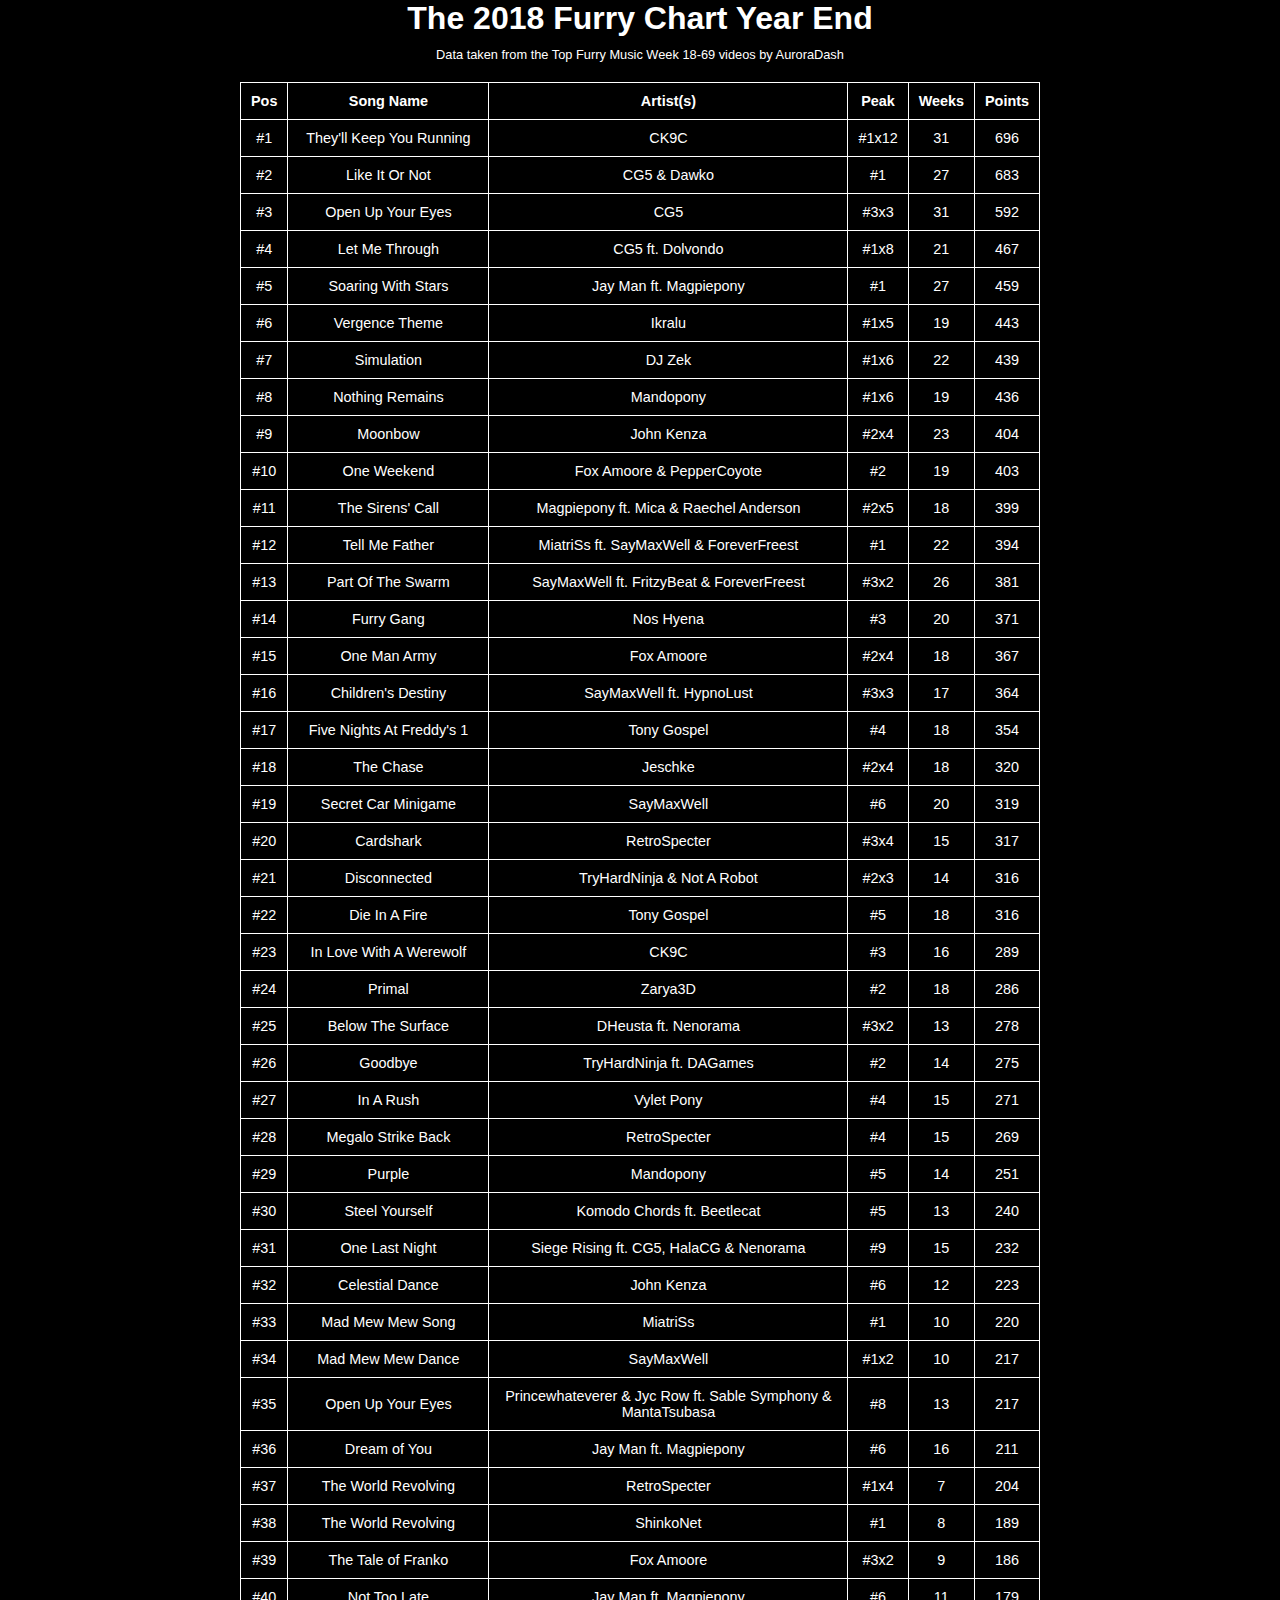
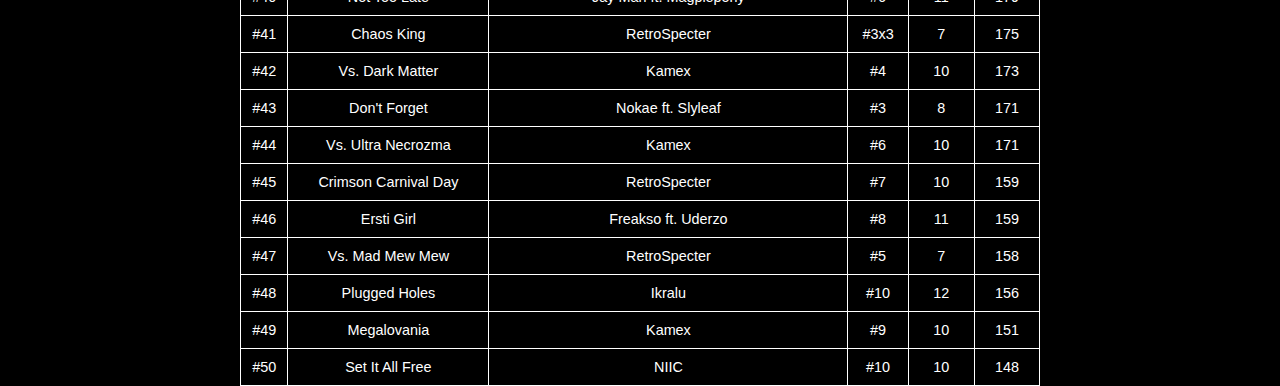
==== commit f36924ee: "Update 2018.html" ====
--- a/2018.html
+++ b/2018.html
@@ -116,7 +116,7 @@
                 <tr>
                     <td>#12</td>
                     <td>Tell Me Father</td>
-                    <td>Miatriss ft. SayMaxWell & ForeverFreest</td>
+                    <td>MiatriSs ft. SayMaxWell & ForeverFreest</td>
                     <td>#1</td>
                     <td>22</td>
                     <td>394</td>
@@ -284,7 +284,7 @@
                 <tr>
                     <td>#33</td>
                     <td>Mad Mew Mew Song</td>
-                    <td>Miatriss</td>
+                    <td>MiatriSs</td>
                     <td>#1</td>
                     <td>10</td>
                     <td>220</td>
--- a/style.css
+++ b/style.css
@@ -116,8 +116,32 @@
     background-color: #555;
 }
 
+.extra-button-container {
+    display: flex;
+    justify-content: center;
+    align-items: center;
+    margin-top: 20px;
+}
+
+.extra-button {
+    display: inline-block;
+    padding: 10px 20px;
+    border-radius: 30px; /* For an oval shape, adjust the border radius */
+    background-color: #333;
+    color: white;
+    text-align: center;
+    text-decoration: none;
+    font-size: 1em;
+    margin: 0 10px; /* Add some spacing between the buttons */
+    transition: background-color 0.3s;
+}
+
+.extra-button:hover {
+    background-color: #555;
+}
+
 /* Media Query for Small Screens */
-@media (max-width: 480px) {
+@media (max-width: 1023px) {
     .container {
         justify-content: flex-start; /* Align to the top */
         padding: 10px;
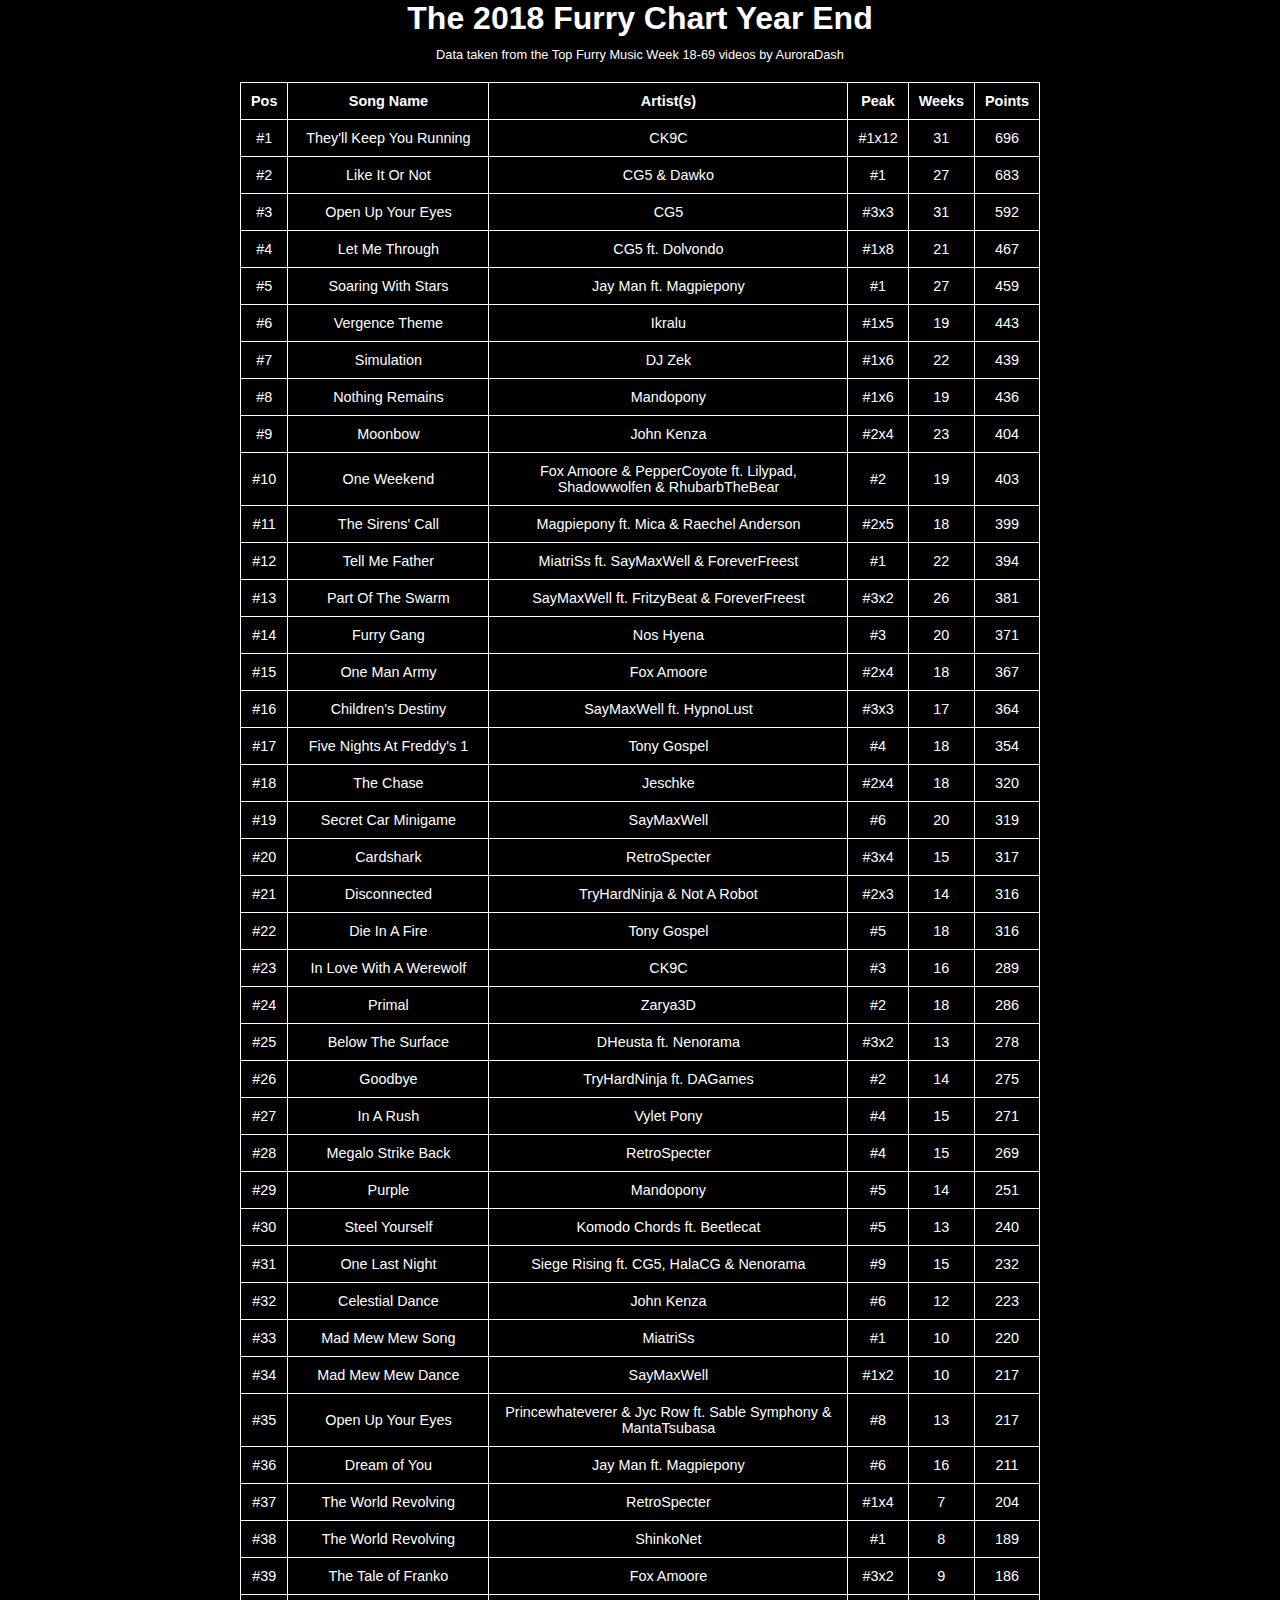
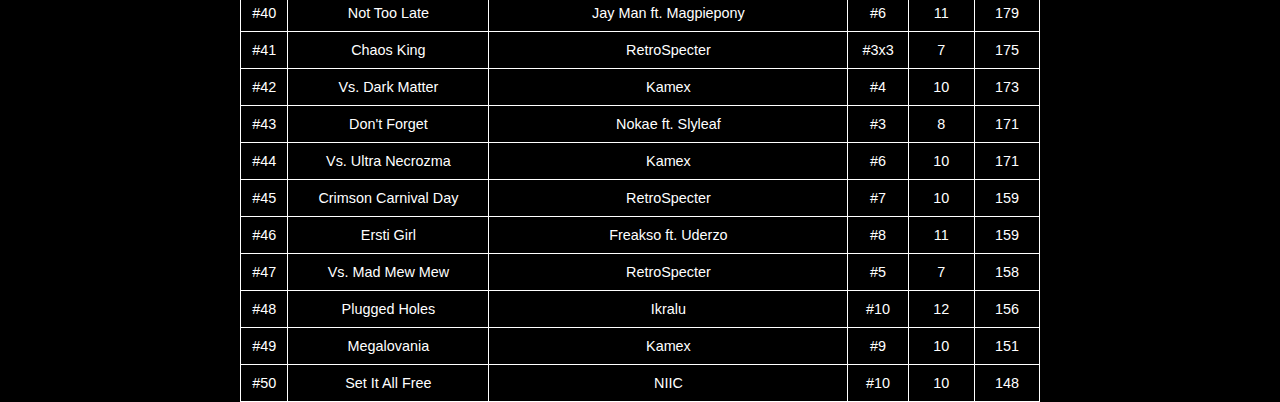
==== commit 7dcd9819: "Update 2018.html" ====
--- a/2018.html
+++ b/2018.html
@@ -100,7 +100,7 @@
                 <tr>
                     <td>#10</td>
                     <td>One Weekend</td>
-                    <td>Fox Amoore & PepperCoyote</td>
+                    <td>Fox Amoore & PepperCoyote ft. Lilypad, Shadowwolfen & RhubarbTheBear</td>
                     <td>#2</td>
                     <td>19</td>
                     <td>403</td>
